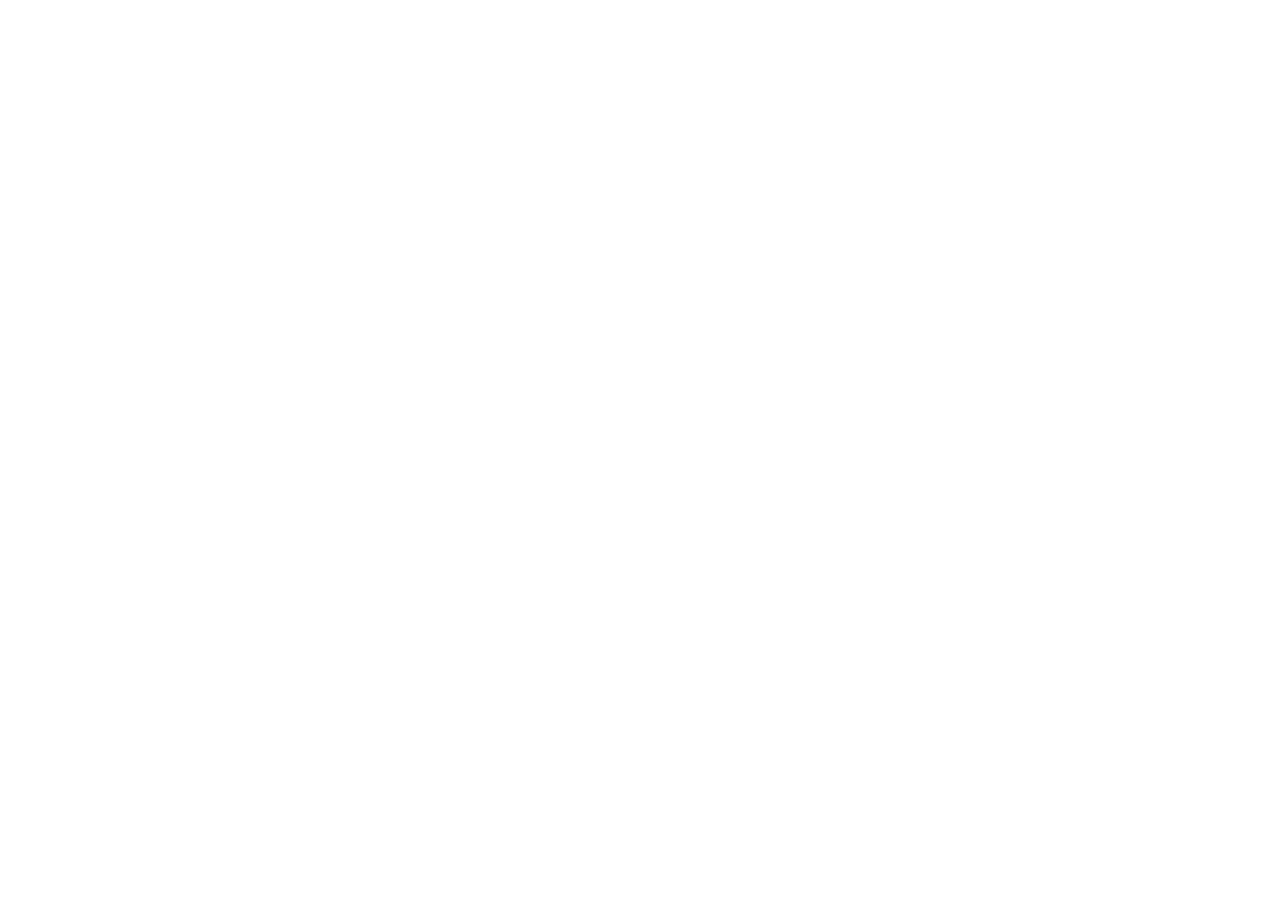
==== index.html @ 5d9712cf "+index.html contenu" ====
<!DOCTYPE html>
<html>
  <head>
    <!--Import Google Icon Font-->
    <link href="http://fonts.googleapis.com/icon?family=Material+Icons" rel="stylesheet">
    <!--Import materialize.css-->
    <link rel="stylesheet" href="https://cdnjs.cloudflare.com/ajax/libs/materialize/0.97.7/css/materialize.min.css">

    <!--Let browser know website is optimized for mobile-->
    <meta name="viewport" content="width=device-width, initial-scale=1.0"/>
  </head>

  <body>
    <!--Import jQuery before materialize.js-->
    <script type="text/javascript" src="https://code.jquery.com/jquery-2.1.1.min.js"></script>
    <script src="https://cdnjs.cloudflare.com/ajax/libs/materialize/0.97.7/js/materialize.min.js"></script>
  </body>
</html>
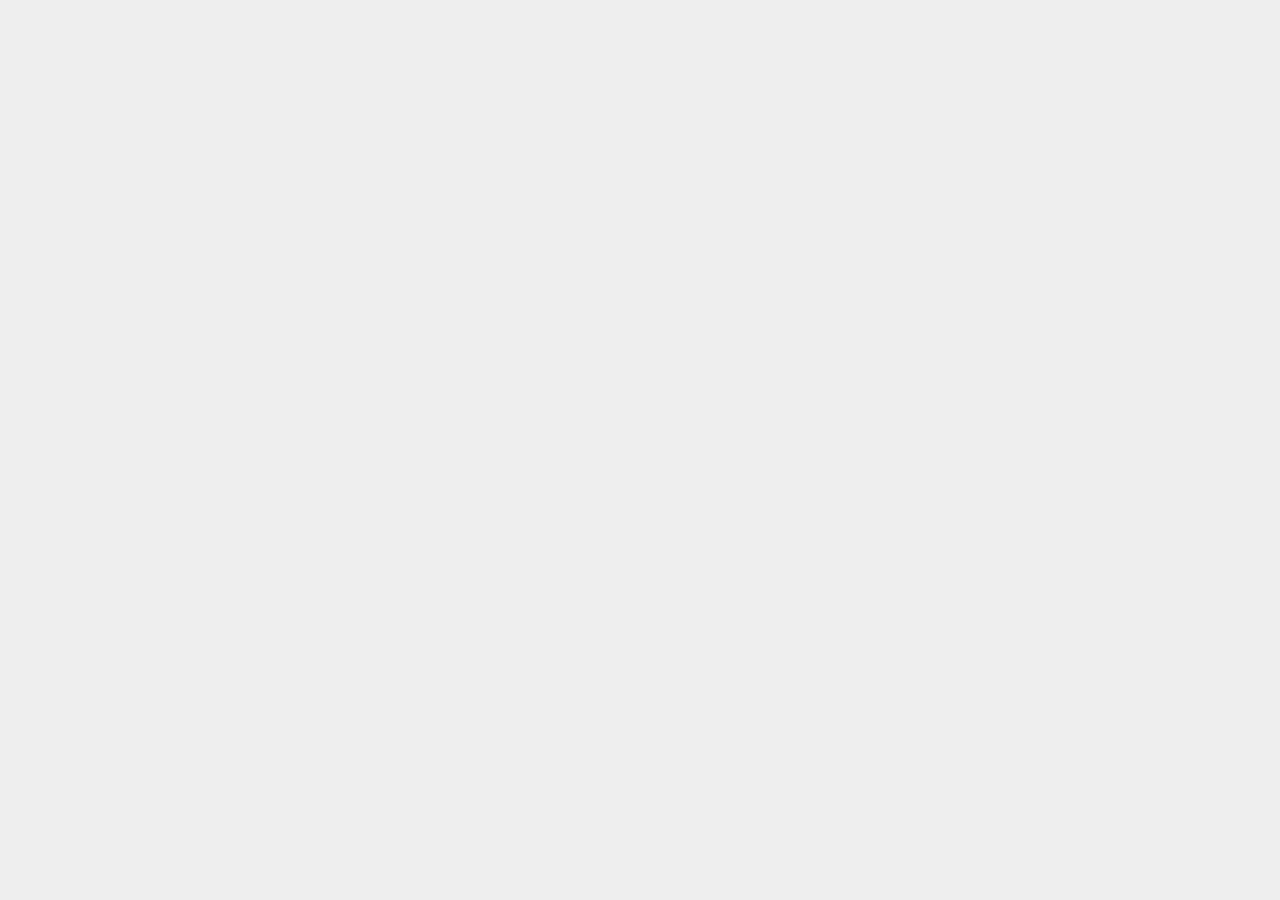
==== commit 09987998: "mofifs2" ====
--- a/index.html
+++ b/index.html
@@ -1,18 +1,26 @@
 <!DOCTYPE html>
-<html>
+<html ng-app="SurfHawai">
   <head>
     <!--Import Google Icon Font-->
     <link href="http://fonts.googleapis.com/icon?family=Material+Icons" rel="stylesheet">
     <!--Import materialize.css-->
     <link rel="stylesheet" href="https://cdnjs.cloudflare.com/ajax/libs/materialize/0.97.7/css/materialize.min.css">
+    <link rel="stylesheet" href="css/index.css">
 
     <!--Let browser know website is optimized for mobile-->
     <meta name="viewport" content="width=device-width, initial-scale=1.0"/>
   </head>
+  <body ng-controller="MainController as store">
 
-  <body>
+    <header header></header>
+    <main ng-view></main>
+    <footer footer></footer>
+
     <!--Import jQuery before materialize.js-->
     <script type="text/javascript" src="https://code.jquery.com/jquery-2.1.1.min.js"></script>
-    <script src="https://cdnjs.cloudflare.com/ajax/libs/materialize/0.97.7/js/materialize.min.js"></script>
+    <script type="text/javascript" src="https://cdnjs.cloudflare.com/ajax/libs/materialize/0.97.7/js/materialize.min.js"></script>
+    <script type="text/javascript" src="https://ajax.googleapis.com/ajax/libs/angularjs/1.5.8/angular.min.js"></script>
+    <script type="text/javascript" src="https://cdnjs.cloudflare.com/ajax/libs/angular.js/1.5.8/angular-route.min.js"></script>
+    <script type="text/javascript" src="js/app-index.js"></script>
   </body>
 </html>
--- a/css/index.css
+++ b/css/index.css
@@ -0,0 +1,6 @@
+body {
+  background:#eee;
+}
+.parallax-container {
+      height: 200px;
+    }
